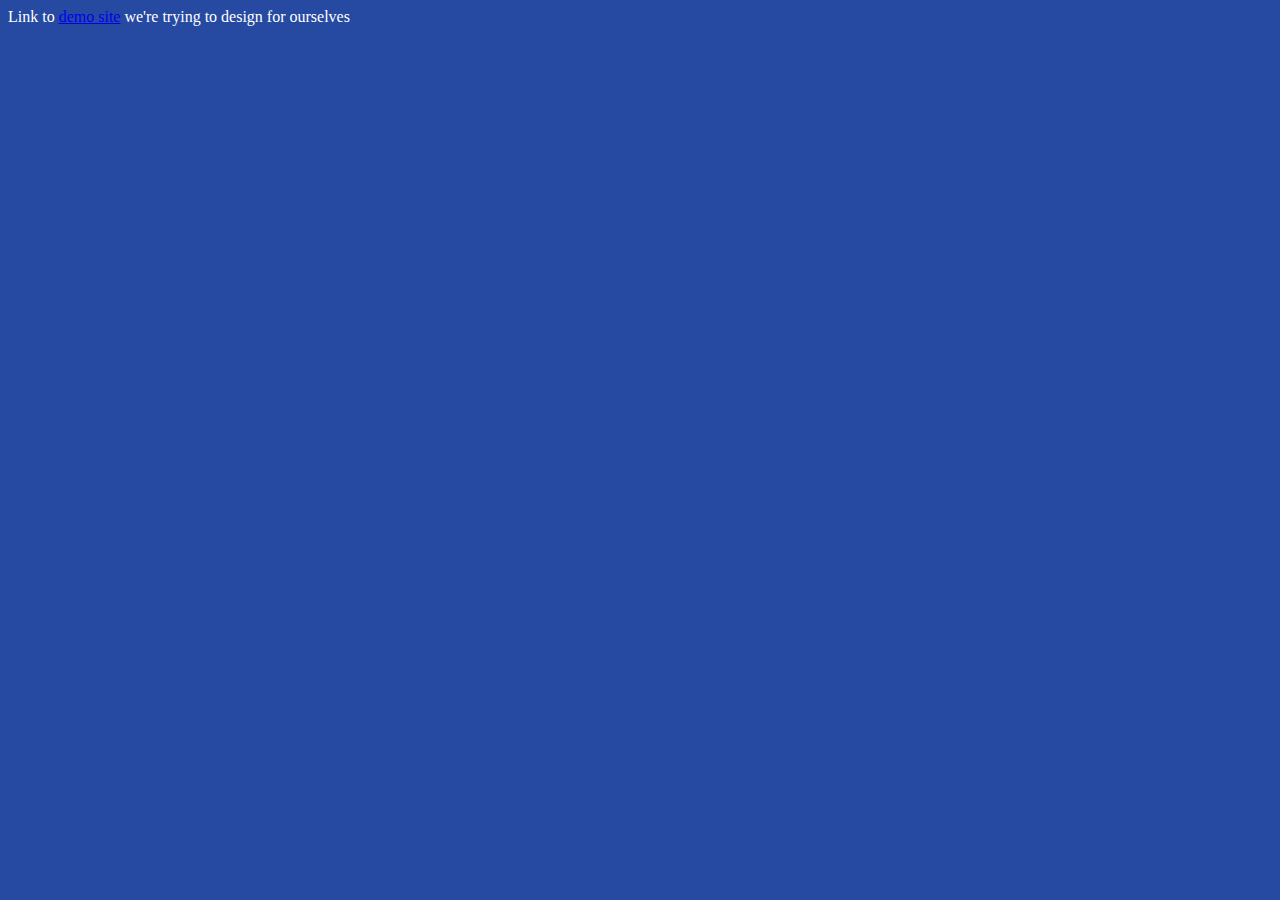
==== index.html @ a68bd902 "Rename portfolio.html to index.html" ====
<head>
    <title>Link CSS to HTML</title>
    <link rel="stylesheet" type="text/css" href="portfolio-styling.css">

</head>

<body>
    <p>Link to <a href="https://oranssi-fluid-demo.squarespace.com/" target ="_blank">demo site</a> we're trying to design for ourselves</p>
</body>
---- portfolio-styling.css ----
body { 
    color: white;
    background-color: #2649a1;
}
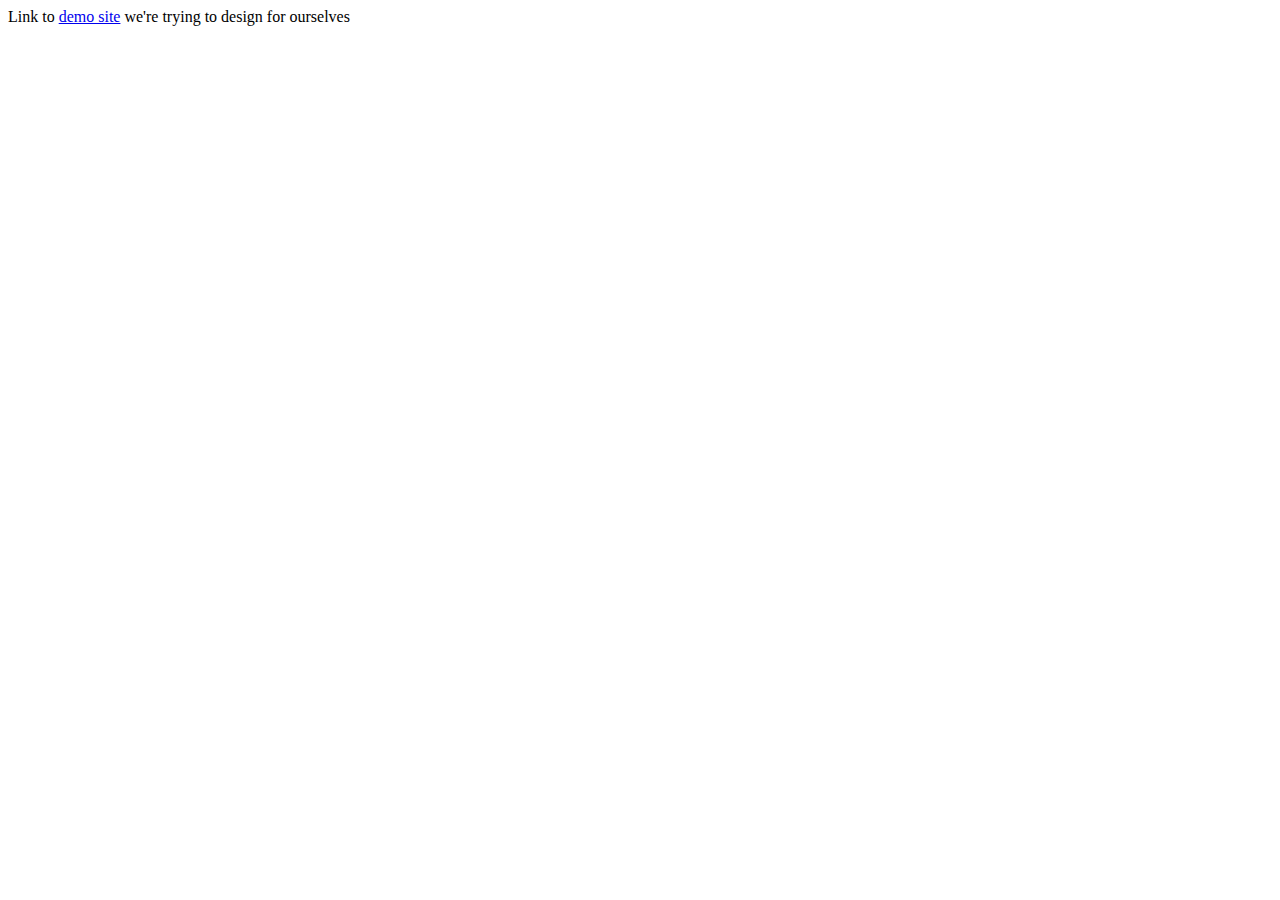
==== commit b7f1d1f1: "Update index.html" ====
--- a/index.html
+++ b/index.html
@@ -1,6 +1,6 @@
 <head>
     <title>Link CSS to HTML</title>
-    <link rel="stylesheet" type="text/css" href="portfolio-styling.css">
+    <link rel="stylesheet" type="text/css" href="style.css">
 
 </head>
 
